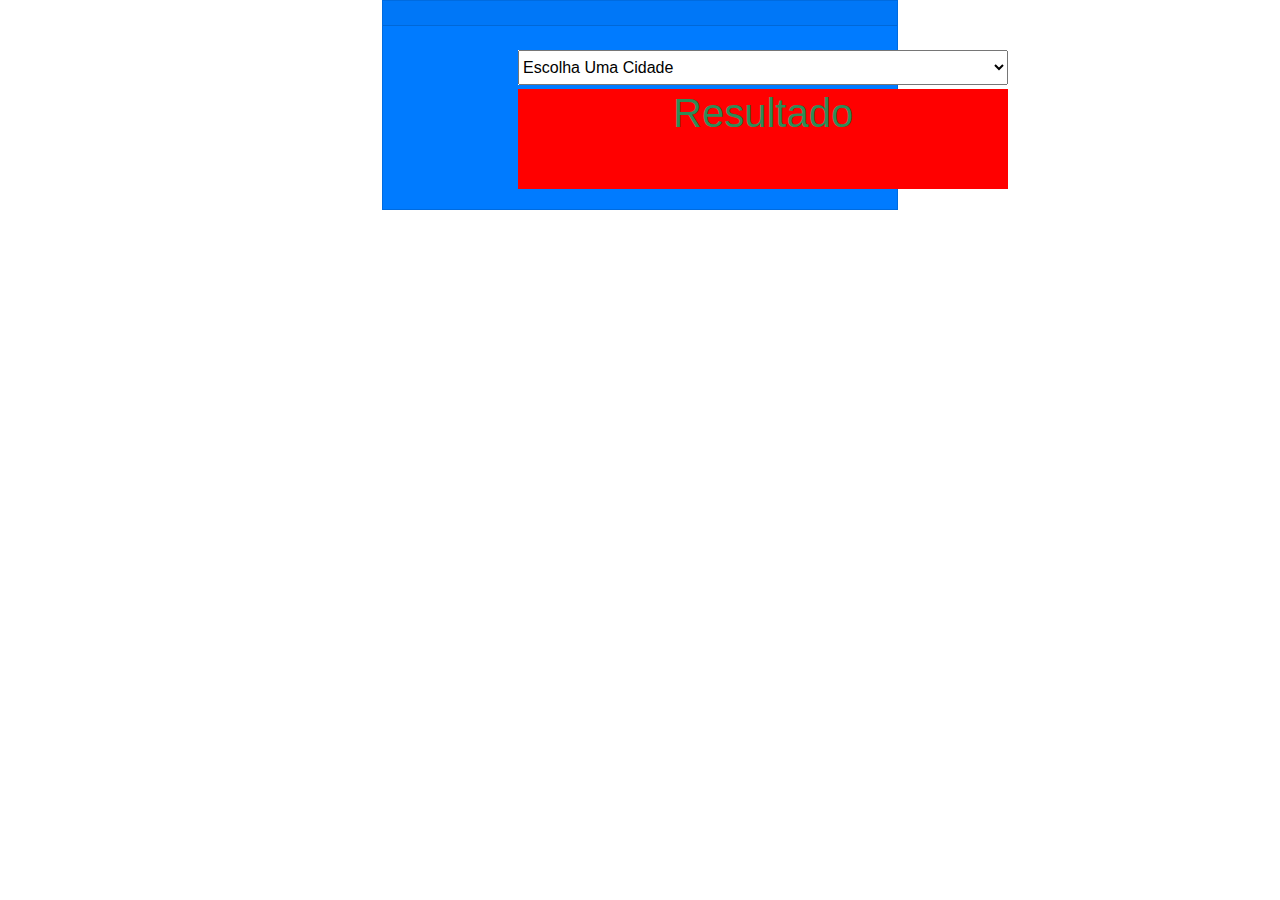
==== atividade-01-20/02/index.html @ b9c99c8b "Reposição da atividade  aula 4" ====
<!DOCTYPE html>
<html lang="pt-br">
<head>
    <meta charset="UTF-8">
    <meta name="viewport" content="width=device-width, initial-scale=1.0">
    <meta http-equiv="X-UA-Compatible" content="ie=edge">
    <link rel="stylesheet" href="style.css">
    <link rel="stylesheet" href="https://stackpath.bootstrapcdn.com/bootstrap/4.4.1/css/bootstrap.min.css" integrity="sha384-Vkoo8x4CGsO3+Hhxv8T/Q5PaXtkKtu6ug5TOeNV6gBiFeWPGFN9MuhOf23Q9Ifjh" crossorigin="anonymous">
<script src="https://stackpath.bootstrapcdn.com/bootstrap/4.4.1/js/bootstrap.min.js" integrity="sha384-wfSDF2E50Y2D1uUdj0O3uMBJnjuUD4Ih7YwaYd1iqfktj0Uod8GCExl3Og8ifwB6" crossorigin="anonymous"></script>
    <title>tutinha</title>
</head>
    <body>
        <div class="row justify-content-md-center">
            <div class="col-5">
                <div class="card rounded-0 bg-primary">
                    <div class="card-header">

                    </div>
                    <div class="card-body">
                        <div class="col-5">
                            <div class="barra">
                                <select value="cidades" class="select">
                                    <option selected>Escolha Uma Cidade</option>
                                    <option value="" id="cidadeslista"></option>
                                </select>
                            </div>
 
                            <div class="barraResultado">
                                <h1>Resultado</h1>
                            </div>
                            
                        </div>
                    </div>
                </div>
            </div>
        </div>


        <script src="script.js"></script>
        <script src="cidades.js"></script>
    </body>
</html>
---- atividade-01-20/02/style.css ----
.barra{
    width: 490px;
    height: 35px;
    background-color: white;;
    margin-left: 100px;
    margin-top: 4px;
    margin-bottom: 4px;
}
.barraResultado{
    height: 100px;
    width: 490px;
    overflow: scroll;
    margin-left: 100px;
    background-color: red;
}
h1{
    font-size: 24px;
    font-family: Arial, Helvetica, sans-serif;
    color: seagreen;
    text-align: center;

}
.select{
    width: 100%;
    height: 35px;
}
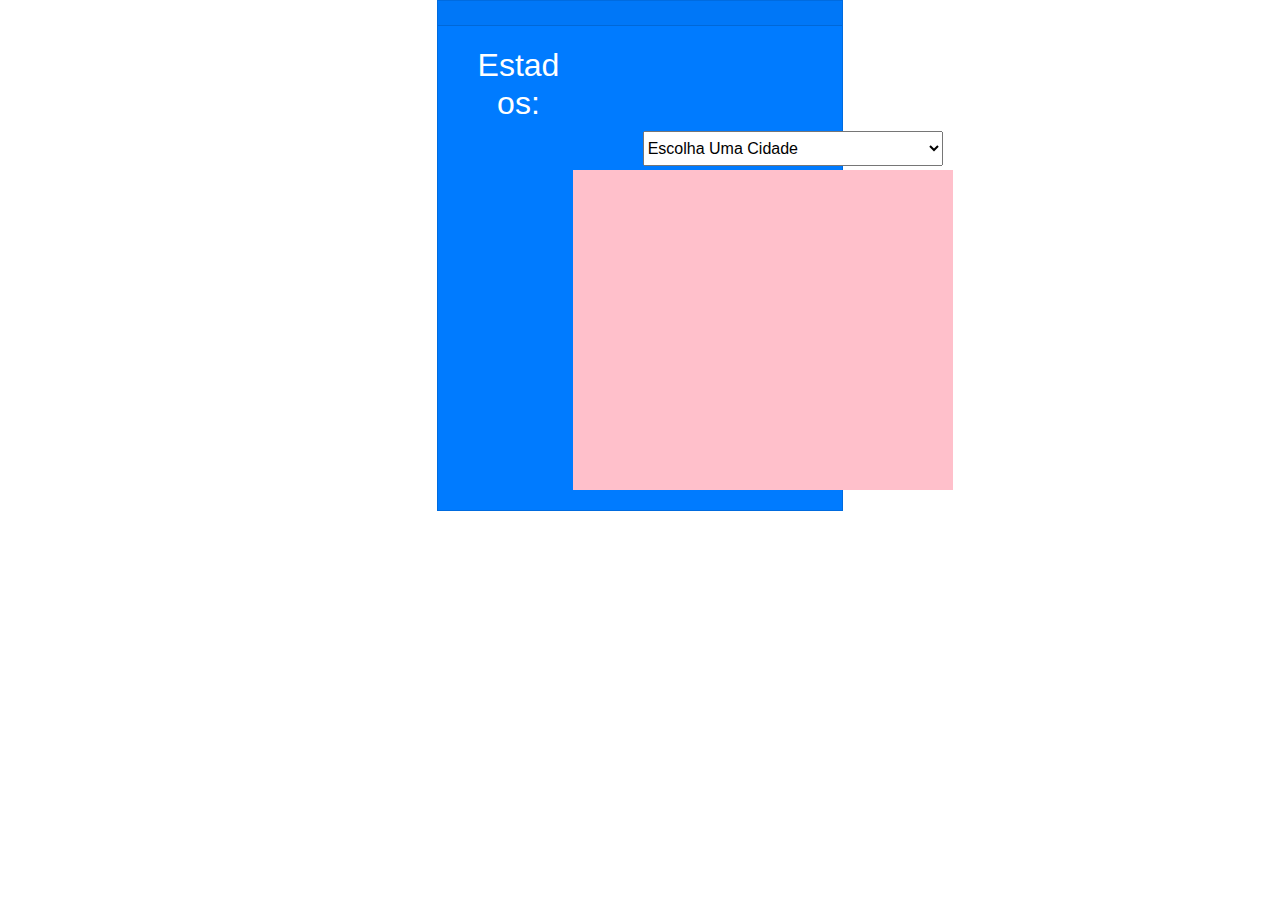
==== commit 1531bc99: "Atualização de eventos" ====
--- a/atividade-01-20/02/index.html
+++ b/atividade-01-20/02/index.html
@@ -11,22 +11,24 @@
 </head>
     <body>
         <div class="row justify-content-md-center">
-            <div class="col-5">
+            <div class="col-4">
                 <div class="card rounded-0 bg-primary">
                     <div class="card-header">
 
                     </div>
                     <div class="card-body">
-                        <div class="col-5">
+                        <div class="col-4 text-center ">
+                             <h2 class="text-white">Estados:</h2>   
                             <div class="barra">
-                                <select value="cidades" class="select">
+                               
+                                <select id="select" value="cidades" class="select">
                                     <option selected>Escolha Uma Cidade</option>
                                     <option value="" id="cidadeslista"></option>
                                 </select>
                             </div>
  
-                            <div class="barraResultado">
-                                <h1>Resultado</h1>
+                            <div id="barraResultado">
+                                
                             </div>
                             
                         </div>
--- a/atividade-01-20/02/style.css
+++ b/atividade-01-20/02/style.css
@@ -1,17 +1,17 @@
 .barra{
     width: 490px;
     height: 35px;
-    background-color: white;;
-    margin-left: 100px;
-    margin-top: 4px;
+    margin-left: auto;
+    margin-top: auto;
     margin-bottom: 4px;
 }
-.barraResultado{
-    height: 100px;
-    width: 490px;
-    overflow: scroll;
+#barraResultado{
+    height: 320px;
+    width: 380px;
+    background-color: pink;
+    margin-top: auto;
     margin-left: 100px;
-    background-color: red;
+    overflow-y: scroll;
 }
 h1{
     font-size: 24px;
@@ -21,6 +21,30 @@
 
 }
 .select{
-    width: 100%;
+    width: 300px;
     height: 35px;
+    margin-left: 150px;
+}
+.numeracao{
+    height: 42px;
+    width: 50px;
+    float: left;
+    background-color: red;
+    text-align: center;
+    font-family: "comic sans ms";
+    font-size: 24px;
+    color: #fff;
+    padding-top: 8px;
+}
+
+.resposta{
+    height: 42px;
+    width: 290px;
+    float: left;
+    text-align: center;
+    font-family: "comic sans ms";
+    font-size: 24px;
+    padding-top: 8px;
+    
+    
 }